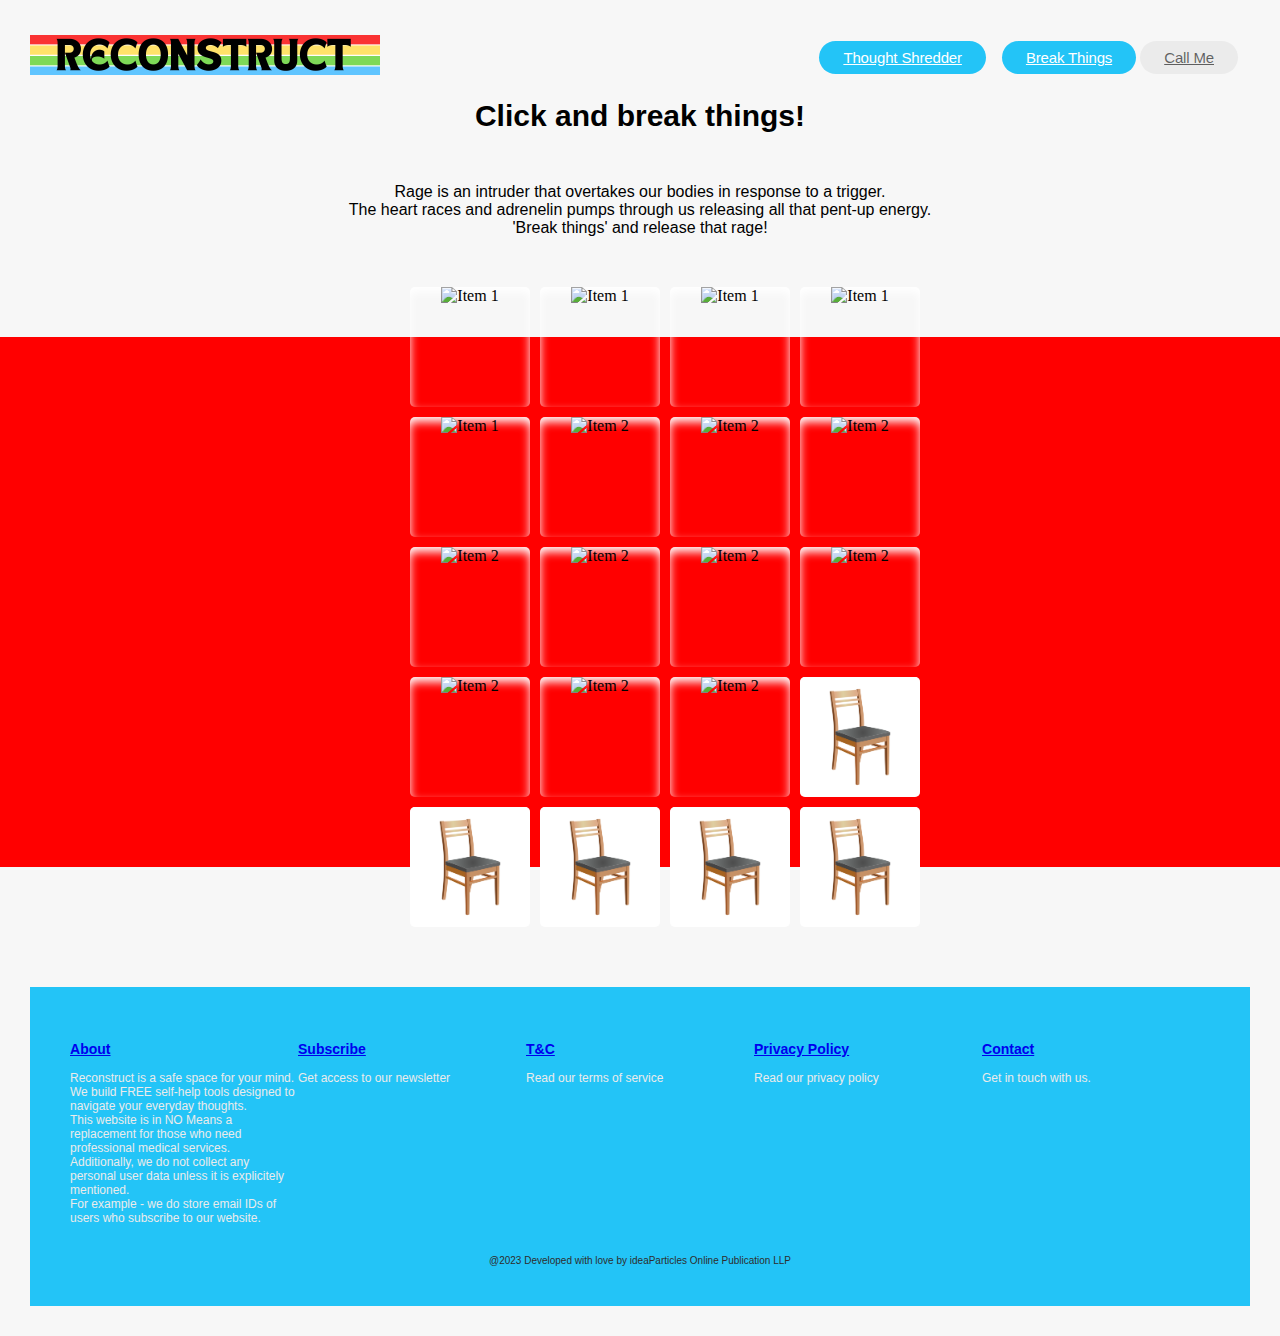
==== break-things.html @ 91717e5c "Update break-things.html" ====
<!DOCTYPE html>
<html lang="en">
<head>
    <meta charset="UTF-8">
    <title>Breakable Items</title>
    <link rel="stylesheet" href="styles/break-things.css">
<!-- Google tag (gtag.js) -->
<script async src="https://www.googletagmanager.com/gtag/js?id=G-QXEJRT4SHK"></script>
<script>
  window.dataLayer = window.dataLayer || [];
  function gtag(){dataLayer.push(arguments);}
  gtag('js', new Date());

  gtag('config', 'G-QXEJRT4SHK');
</script>
</head>
<body>

    <div class="container">
      <div class="nav">
        <div>
            <a href="/" aria-current="page" class="link-block-2 w-inline-block w--current">
                <img src="images/reconstruct.png" loading="lazy" alt="" class="image-6">
            </a>
        </div>
        <div class="div-block-19">
            <a href="Thoughtshredder.html" class="submitcontainer button left w-button">Thought Shredder</a>
            <a href="break-things.html" class="submitcontainer button left app w-button">Break Things</a>
            <a href="Call-me.html" class="submitcontainer button last w-button">Call Me</a>
        </div>
    </div>
        <h1>Click and break things!</h1>
        <p> Rage is an intruder that overtakes our bodies in response to a trigger.
          <br>
         The heart races and adrenelin pumps through us releasing all that pent-up energy. 
         <br>
        'Break things' and release that rage!</p>
        <div class="items">
            <!-- Create items with images -->
            <div class="item">
                <img class="breakable" src="images/item1.png" alt="Item 1">
                <audio class="breakSound" src="MP3/item1-break.mp3" preload="auto"></audio>
            </div>
            <div class="item">
              <img class="breakable" src="images/item1.png" alt="Item 1">
              <audio class="breakSound" src="MP3/item1-break.mp3" preload="auto"></audio>
          </div>
          <div class="item">
            <img class="breakable" src="images/item1.png" alt="Item 1">
            <audio class="breakSound" src="MP3/item1-break.mp3" preload="auto"></audio>
        </div>
        <div class="item">
          <img class="breakable" src="images/item1.png" alt="Item 1">
          <audio class="breakSound" src="MP3/item1-break.mp3" preload="auto"></audio>
      </div>
      <div class="item">
        <img class="breakable" src="images/item1.png" alt="Item 1">
        <audio class="breakSound" src="MP3/item1-break.mp3" preload="auto"></audio>
    </div>
            <div class="item">
                <img class="breakable" src="images/item2.png" alt="Item 2">
                <audio class="breakSound" src="MP3/item2-break.mp3" preload="auto"></audio>
            </div>
            <div class="item">
              <img class="breakable" src="images/item2.png" alt="Item 2">
              <audio class="breakSound" src="MP3/item2-break.mp3" preload="auto"></audio>
          </div>
          <div class="item">
            <img class="breakable" src="images/item2.png" alt="Item 2">
            <audio class="breakSound" src="MP3/item2-break.mp3" preload="auto"></audio>
        </div>
        <div class="item">
          <img class="breakable" src="images/item2.png" alt="Item 2">
          <audio class="breakSound" src="MP3/item2-break.mp3" preload="auto"></audio>
      </div>
      <div class="item">
        <img class="breakable" src="images/item2.png" alt="Item 2">
        <audio class="breakSound" src="MP3/item2-break.mp3" preload="auto"></audio>
    </div>
    <div class="item">
      <img class="breakable" src="images/item3.png" alt="Item 2">
      <audio class="breakSound" src="MP3/item3-break.mp3" preload="auto"></audio>
  </div>
  <div class="item">
    <img class="breakable" src="images/item3.png" alt="Item 2">
    <audio class="breakSound" src="MP3/item3-break.mp3" preload="auto"></audio>
</div>
<div class="item">
  <img class="breakable" src="images/item3.png" alt="Item 2">
  <audio class="breakSound" src="MP3/item3-break.mp3" preload="auto"></audio>
</div>
<div class="item">
  <img class="breakable" src="images/item3.png" alt="Item 2">
  <audio class="breakSound" src="MP3/item3-break.mp3" preload="auto"></audio>
</div>
<div class="item">
  <img class="breakable" src="images/item3.png" alt="Item 2">
  <audio class="breakSound" src="MP3/item3-break.mp3" preload="auto"></audio>
</div>
<div class="item">
  <img class="breakable" src="images/item4.png" alt="Item 2">
  <audio class="breakSound" src="MP3/item4-break.mp3" preload="auto"></audio>
</div>
<div class="item">
  <img class="breakable" src="images/item4.png" alt="Item 2">
  <audio class="breakSound" src="MP3/item4-break.mp3" preload="auto"></audio>
</div>
<div class="item">
  <img class="breakable" src="images/item4.png" alt="Item 2">
  <audio class="breakSound" src="MP3/item4-break.mp3" preload="auto"></audio>
</div>
<div class="item">
  <img class="breakable" src="images/item4.png" alt="Item 2">
  <audio class="breakSound" src="MP3/item4-break.mp3" preload="auto"></audio>
</div>
<div class="item">
  <img class="breakable" src="images/item4.png" alt="Item 2">
  <audio class="breakSound" src="MP3/item4-break.mp3" preload="auto"></audio>
</div>
</div>
<footer id="footer"></footer>
<script>
  // Load the footer content dynamically
  fetch('footer.html')
    .then(response => response.text())
    .then(html => {
      document.getElementById('footer').innerHTML = html;
    })
    .catch(error => console.error('Error loading footer:', error));
</script>
</div>
<script src="js/breakthings.js"></script>
</body>
</html>
---- styles/break-things.css ----
body {
  background-color: #f7f7f7; 
  margin: 5px 0px 0px 0px;
  display: flex;
}

.nav {
  width: 100%;
  flex-flow: row;
  flex: 0 auto;
  justify-content: space-between;
  align-self: stretch;
  align-items: center;
  margin-left: 0;
  margin-right: 0;
  display: flex;
}

.image-6 {
  height: 40px;
}


.submitcontainer {
  text-align: left;
  letter-spacing: -.01em;
  font-size: 15px;
  font-weight: 400;
  line-height: 25px;
  font-family:'Segoe UI', Tahoma, Geneva, Verdana, sans-serif;
}

.submitcontainer.button {
  color: #000;
  background-color: #23c4f7;
  border: 1px solid #000;
  border-radius: 100px;
  align-self: flex-start;
  padding: px 12px;
}

.submitcontainer.button:hover {
  color: #fff;
  background-color: #000;
}

.submitcontainer.button.left {
  color: #fff;
  background-color: #23c4f7;
  border-width: 0;
  margin-right: 12px;
  padding: 8px 24px;
  font-weight: 500;
  transition: background-color .2s cubic-bezier(.23, 1, .32, 1);
}

.submitcontainer.button.last {
  color: rgba(0, 0, 0, .6);
  background-color: #ebebeb;
  border-width: 0;
  margin-right: 12px;
  padding: 8px 24px;
  font-weight: 500;
  transition: background-color .2s cubic-bezier(.23, 1, .32, 1);
}

.submitcontainer.button.left:hover {
  color: #fff;
  background-color: rgba(0, 0, 0, .6);
}

.submitcontainer.button.last:hover {
  color: #fff;
  background-color: rgba(0, 0, 0, .6);
}

.submitcontainer.button.left.w--current {
  color: #fff;
  background-color: #000;
  margin-right: 12px;
  transition: background-color .2s cubic-bezier(.23, 1, .32, 1);
}

.submitcontainer.button.last.w--current {
  color: #fff;
  background-color: #000;
  margin-right: 12px;
  transition: background-color .2s cubic-bezier(.23, 1, .32, 1);
}

.submitcontainer.button.left.app {
  max-width: 100%;
  color: #fff;
  text-align: center;
  background-color: #23c4f7;
  flex: none;
  order: 1;
  align-self: auto;
  margin-top: 0;
  margin-right: 0;
  display: inline;
  font-family:'Segoe UI', Tahoma, Geneva, Verdana, sans-serif;
}

.submitcontainer.button.left.app:hover {
  background-color: #00d797;
}


h1 {
  margin: 20px;
  justify-content: center;
  align-items: center;
  text-align: center;
  font: weight 400px;
  font-family:'Segoe UI', Tahoma, Geneva, Verdana, sans-serif;
  font-size: 30px;
  color: black;
}

p {
  font-weight: 350;
  font-family:'Segoe UI', Tahoma, Geneva, Verdana, sans-serif;
  font-size: 16px;
  margin: 50px;

}
.container {
  text-align: center;
  margin: 30px;
}

.items {
  display: flex;
  flex-wrap: wrap;
  justify-content: center;
  padding-left: 300px;
  padding-right: 300px;
  gap: 10px;
  margin: 10px 10px 60px 60px;
  position: relative;
}

/* Create a pseudo-element for the gap */
.items::before {
  content: '';
  position: absolute;
  top: 50px; /* Adjust to match the margin-top of items */
  left: calc(-100px - 5px); /* Adjust to match the gap size (negative value of gap/2) */
  right: calc(-50px - 5px); /* Adjust to match the gap size (negative value of gap/2) */
  bottom: 60px; /* Adjust to match the margin-bottom of items */
  background-color: red; /* Red color for the margin */
  z-index: -1; /* Move behind the items */
}

/* Adjust the z-index of items so they are on top of the red margin */
.item {
  width: 120px;
  height:120px;
  overflow: hidden;
  cursor: pointer;
  box-shadow: inset 0px 5px 10px 0px rgb(255, 255, 255);
  border-radius: 5px;
  position: relative;
  z-index: 1;
}

.item:hover{
  transform: translateY(5px);
  box-shadow: inset 0px 10px 20px 2px rgba(250, 250, 250, 0.25);
}


.breakable {
  width: 100%;
  height: 100%;
  transition: transform 0.3s;
}

.broken {
  transform: scale(1.1) rotate(15deg);
}
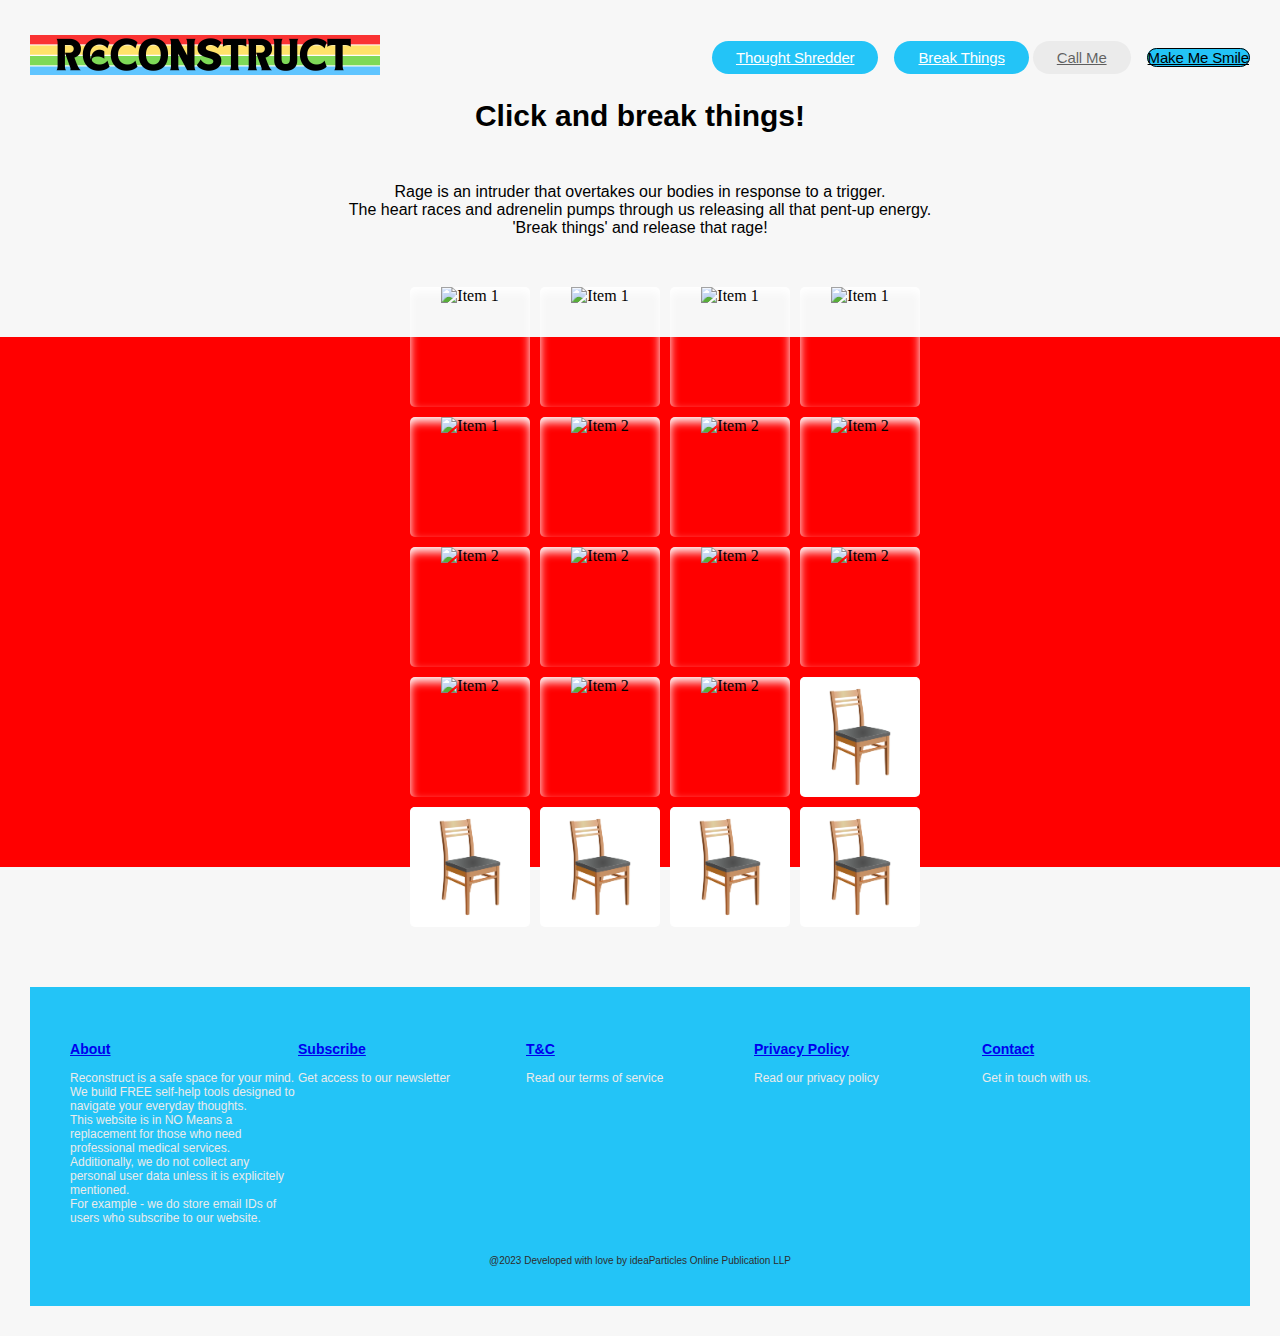
==== commit 68e43a7f: "Update break-things.html" ====
--- a/break-things.html
+++ b/break-things.html
@@ -27,6 +27,7 @@
             <a href="Thoughtshredder.html" class="submitcontainer button left w-button">Thought Shredder</a>
             <a href="break-things.html" class="submitcontainer button left app w-button">Break Things</a>
             <a href="Call-me.html" class="submitcontainer button last w-button">Call Me</a>
+            <a href="make-me-smile.html" class="submitcontainer button smile w-button">Make Me Smile</a>
         </div>
     </div>
         <h1>Click and break things!</h1>
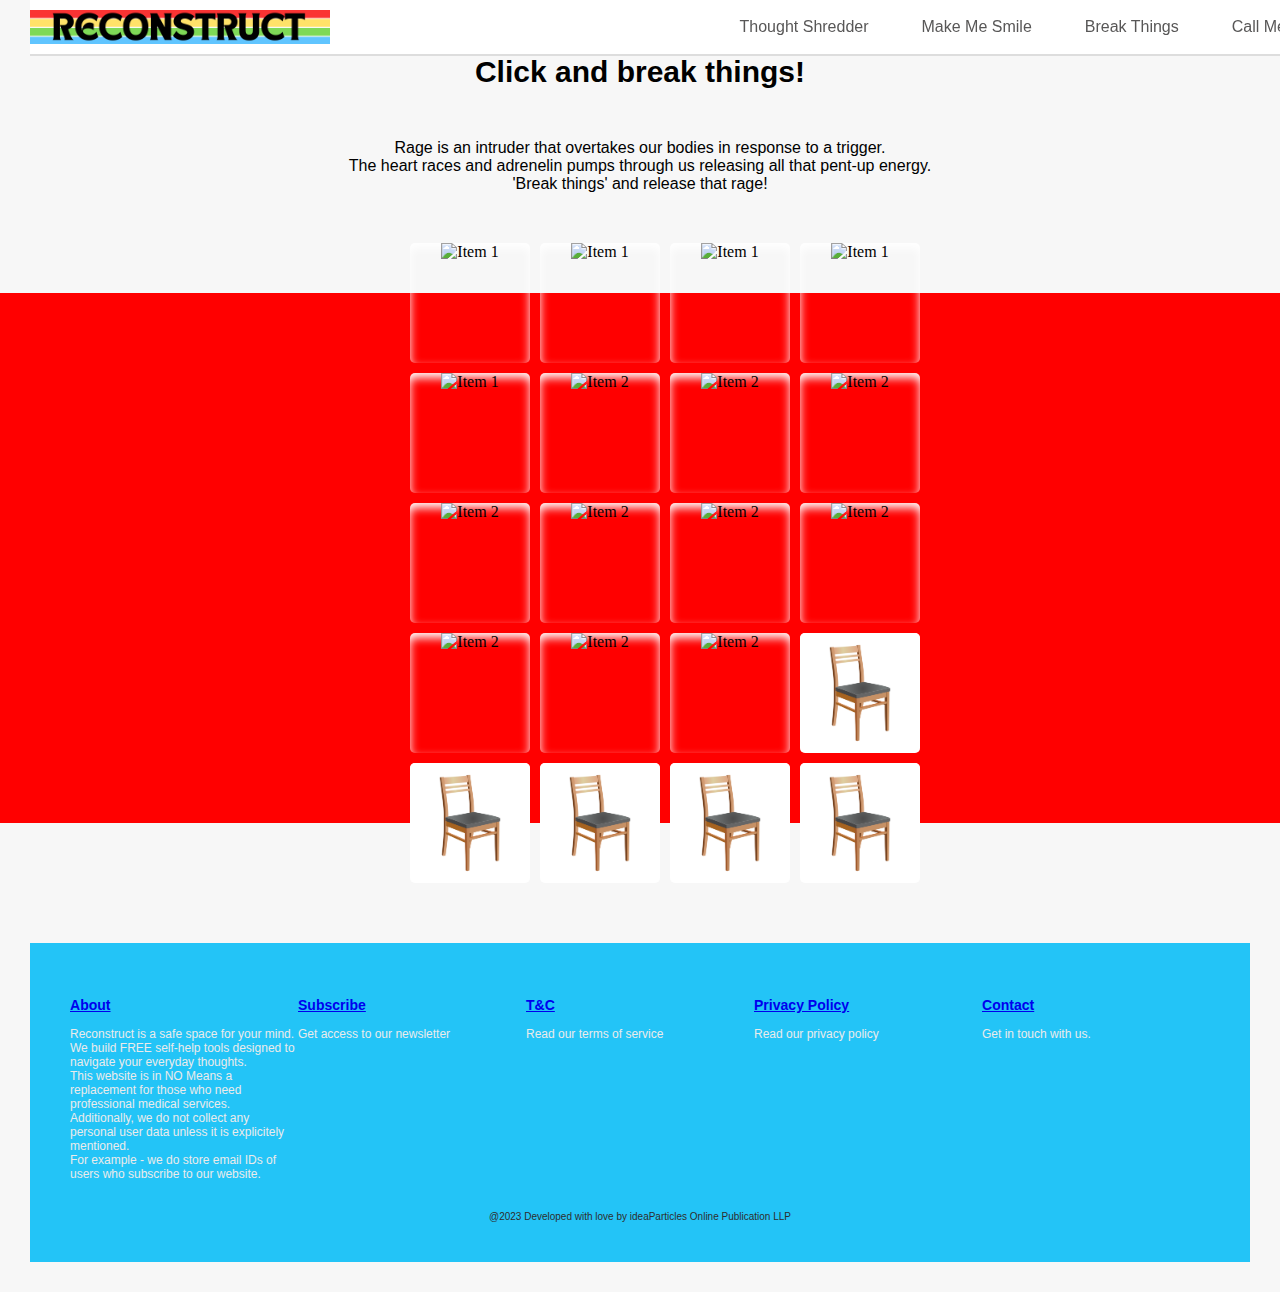
==== commit 7aea6d0a: "Update break-things.html" ====
--- a/break-things.html
+++ b/break-things.html
@@ -4,32 +4,21 @@
     <meta charset="UTF-8">
     <title>Breakable Items</title>
     <link rel="stylesheet" href="styles/break-things.css">
-<!-- Google tag (gtag.js) -->
-<script async src="https://www.googletagmanager.com/gtag/js?id=G-QXEJRT4SHK"></script>
-<script>
-  window.dataLayer = window.dataLayer || [];
-  function gtag(){dataLayer.push(arguments);}
-  gtag('js', new Date());
-
-  gtag('config', 'G-QXEJRT4SHK');
-</script>
 </head>
 <body>
-
-    <div class="container">
-      <div class="nav">
-        <div>
-            <a href="/" aria-current="page" class="link-block-2 w-inline-block w--current">
-                <img src="images/reconstruct.png" loading="lazy" alt="" class="image-6">
-            </a>
-        </div>
-        <div class="div-block-19">
-            <a href="Thoughtshredder.html" class="submitcontainer button left w-button">Thought Shredder</a>
-            <a href="break-things.html" class="submitcontainer button left app w-button">Break Things</a>
-            <a href="Call-me.html" class="submitcontainer button last w-button">Call Me</a>
-            <a href="make-me-smile.html" class="submitcontainer button smile w-button">Make Me Smile</a>
-        </div>
-    </div>
+  <div class="container">
+  <header id="header">
+    <script>
+        // Load the footer content dynamically
+        fetch('header.html')
+          .then(response => response.text())
+          .then(html => {
+            document.getElementById('header').innerHTML = html;
+          })
+          .catch(error => console.error('Error loading header:', error));
+      </script>
+      </header>
+    
         <h1>Click and break things!</h1>
         <p> Rage is an intruder that overtakes our bodies in response to a trigger.
           <br>
@@ -130,6 +119,6 @@
     .catch(error => console.error('Error loading footer:', error));
 </script>
 </div>
-<script src="js/breakthings.js"></script>
+<script src="scripts/breakthings.js"></script>
 </body>
 </html>
--- a/styles/break-things.css
+++ b/styles/break-things.css
@@ -63,6 +63,21 @@
   font-weight: 500;
   transition: background-color .2s cubic-bezier(.23, 1, .32, 1);
 }
+
+.submitcontainer.button.smile {
+    color: #fff;
+    background-color: #23c4f7;
+    border-width: 0;
+    margin-right: 12px;
+    padding: 8px 24px;
+    font-weight: 500;
+    transition: background-color .2s cubic-bezier(.23, 1, .32, 1);
+  }
+
+  .submitcontainer.button.smile:hover {
+    color: #fff;
+    background-color: rgba(0, 0, 0, .6);
+  }
 
 .submitcontainer.button.left:hover {
   color: #fff;
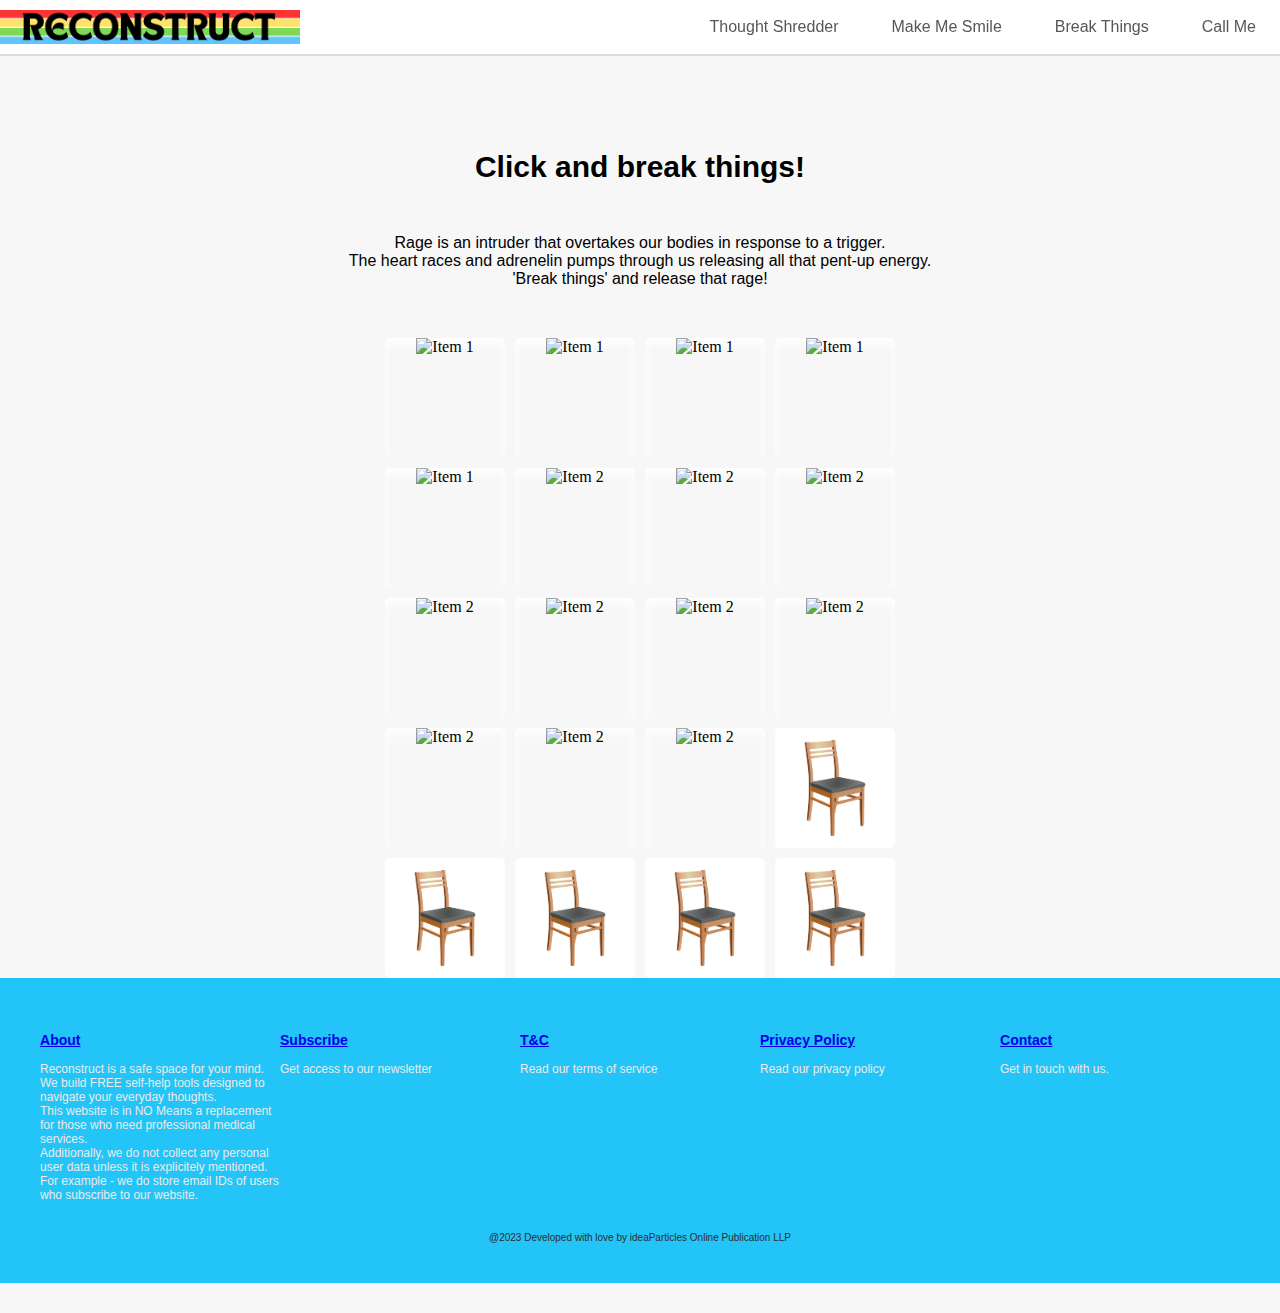
==== commit 8e9f0548: "Update break-things.html" ====
--- a/break-things.html
+++ b/break-things.html
@@ -119,6 +119,6 @@
     .catch(error => console.error('Error loading footer:', error));
 </script>
 </div>
-<script src="scripts/breakthings.js"></script>
+<script src="js/breakthings.js"></script>
 </body>
 </html>
--- a/styles/break-things.css
+++ b/styles/break-things.css
@@ -1,126 +1,8 @@
 body {
   background-color: #f7f7f7; 
-  margin: 5px 0px 0px 0px;
+  margin: 100px 0px 0px 0px;
   display: flex;
 }
-
-.nav {
-  width: 100%;
-  flex-flow: row;
-  flex: 0 auto;
-  justify-content: space-between;
-  align-self: stretch;
-  align-items: center;
-  margin-left: 0;
-  margin-right: 0;
-  display: flex;
-}
-
-.image-6 {
-  height: 40px;
-}
-
-
-.submitcontainer {
-  text-align: left;
-  letter-spacing: -.01em;
-  font-size: 15px;
-  font-weight: 400;
-  line-height: 25px;
-  font-family:'Segoe UI', Tahoma, Geneva, Verdana, sans-serif;
-}
-
-.submitcontainer.button {
-  color: #000;
-  background-color: #23c4f7;
-  border: 1px solid #000;
-  border-radius: 100px;
-  align-self: flex-start;
-  padding: px 12px;
-}
-
-.submitcontainer.button:hover {
-  color: #fff;
-  background-color: #000;
-}
-
-.submitcontainer.button.left {
-  color: #fff;
-  background-color: #23c4f7;
-  border-width: 0;
-  margin-right: 12px;
-  padding: 8px 24px;
-  font-weight: 500;
-  transition: background-color .2s cubic-bezier(.23, 1, .32, 1);
-}
-
-.submitcontainer.button.last {
-  color: rgba(0, 0, 0, .6);
-  background-color: #ebebeb;
-  border-width: 0;
-  margin-right: 12px;
-  padding: 8px 24px;
-  font-weight: 500;
-  transition: background-color .2s cubic-bezier(.23, 1, .32, 1);
-}
-
-.submitcontainer.button.smile {
-    color: #fff;
-    background-color: #23c4f7;
-    border-width: 0;
-    margin-right: 12px;
-    padding: 8px 24px;
-    font-weight: 500;
-    transition: background-color .2s cubic-bezier(.23, 1, .32, 1);
-  }
-
-  .submitcontainer.button.smile:hover {
-    color: #fff;
-    background-color: rgba(0, 0, 0, .6);
-  }
-
-.submitcontainer.button.left:hover {
-  color: #fff;
-  background-color: rgba(0, 0, 0, .6);
-}
-
-.submitcontainer.button.last:hover {
-  color: #fff;
-  background-color: rgba(0, 0, 0, .6);
-}
-
-.submitcontainer.button.left.w--current {
-  color: #fff;
-  background-color: #000;
-  margin-right: 12px;
-  transition: background-color .2s cubic-bezier(.23, 1, .32, 1);
-}
-
-.submitcontainer.button.last.w--current {
-  color: #fff;
-  background-color: #000;
-  margin-right: 12px;
-  transition: background-color .2s cubic-bezier(.23, 1, .32, 1);
-}
-
-.submitcontainer.button.left.app {
-  max-width: 100%;
-  color: #fff;
-  text-align: center;
-  background-color: #23c4f7;
-  flex: none;
-  order: 1;
-  align-self: auto;
-  margin-top: 0;
-  margin-right: 0;
-  display: inline;
-  font-family:'Segoe UI', Tahoma, Geneva, Verdana, sans-serif;
-}
-
-.submitcontainer.button.left.app:hover {
-  background-color: #00d797;
-}
-
 
 h1 {
   margin: 20px;
@@ -142,18 +24,23 @@
 }
 .container {
   text-align: center;
-  margin: 30px;
+  margin: 30px 0px 30px 0px;
 }
 
 .items {
   display: flex;
   flex-wrap: wrap;
   justify-content: center;
-  padding-left: 300px;
-  padding-right: 300px;
   gap: 10px;
-  margin: 10px 10px 60px 60px;
-  position: relative;
+  padding-left: 350px;
+  padding-right: 350px;
+}
+
+@media screen and (max-width: 768px) {
+  .items {
+    padding-left: 20px;
+    padding-right: 20px;
+  }
 }
 
 /* Create a pseudo-element for the gap */
@@ -161,8 +48,6 @@
   content: '';
   position: absolute;
   top: 50px; /* Adjust to match the margin-top of items */
-  left: calc(-100px - 5px); /* Adjust to match the gap size (negative value of gap/2) */
-  right: calc(-50px - 5px); /* Adjust to match the gap size (negative value of gap/2) */
   bottom: 60px; /* Adjust to match the margin-bottom of items */
   background-color: red; /* Red color for the margin */
   z-index: -1; /* Move behind the items */
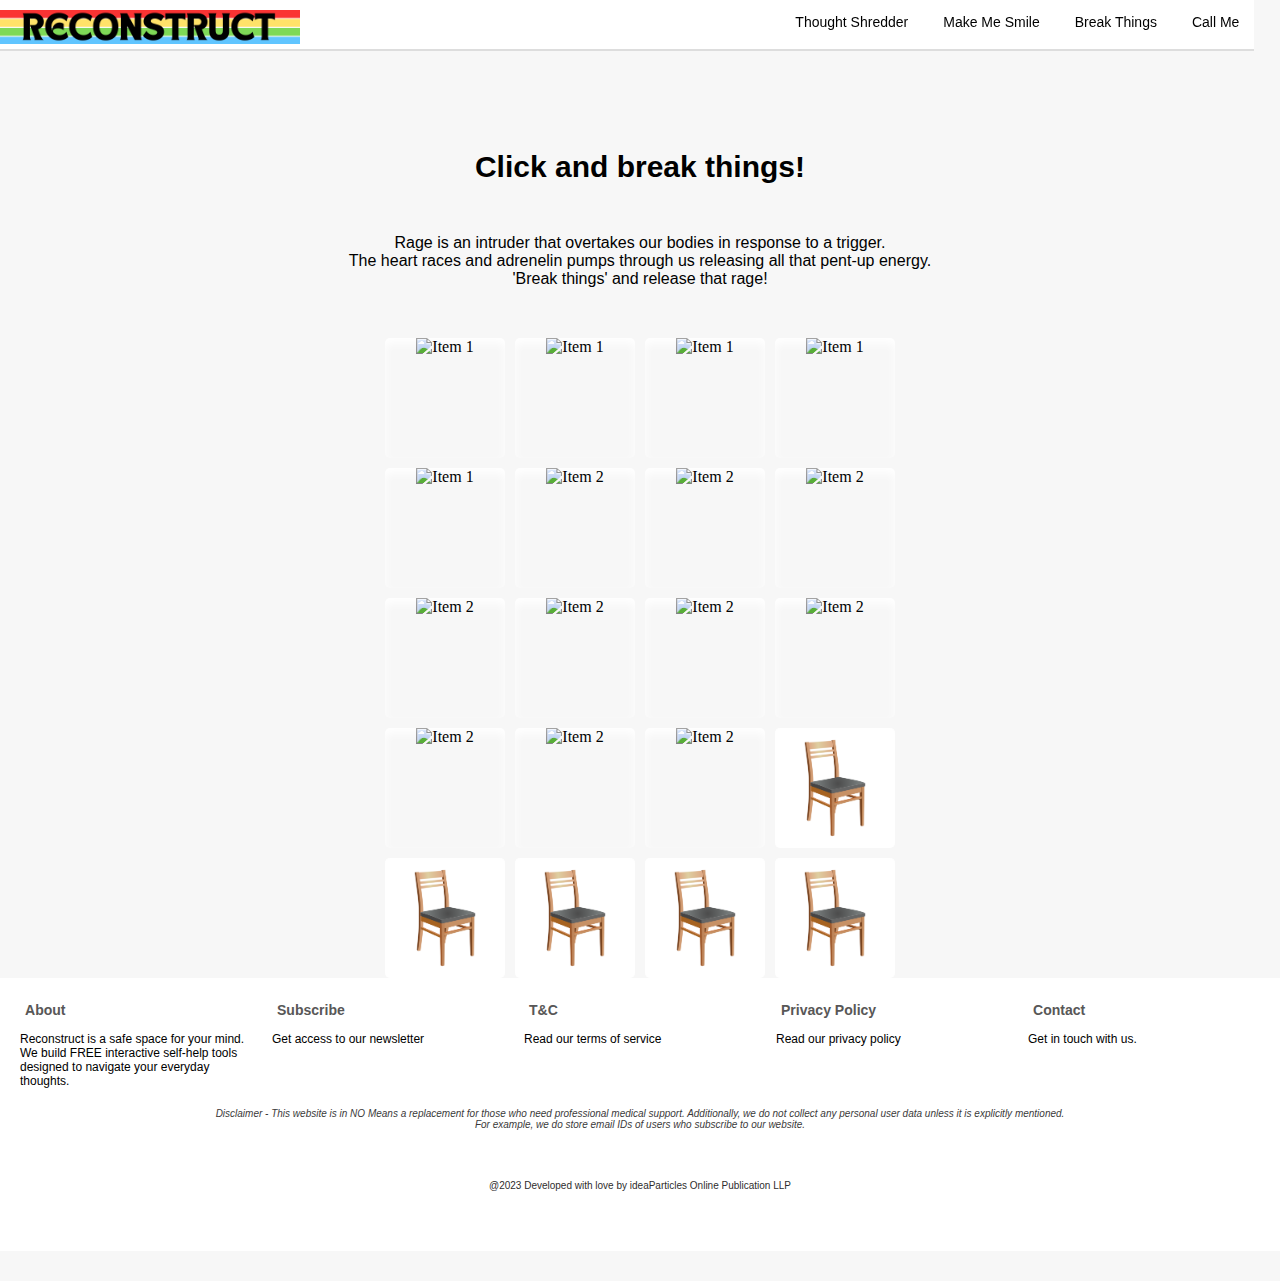
==== commit 161418de: "Update break-things.html" ====
--- a/break-things.html
+++ b/break-things.html
@@ -119,6 +119,6 @@
     .catch(error => console.error('Error loading footer:', error));
 </script>
 </div>
-<script src="js/breakthings.js"></script>
+<script src="scripts/breakthings.js"></script>
 </body>
 </html>
